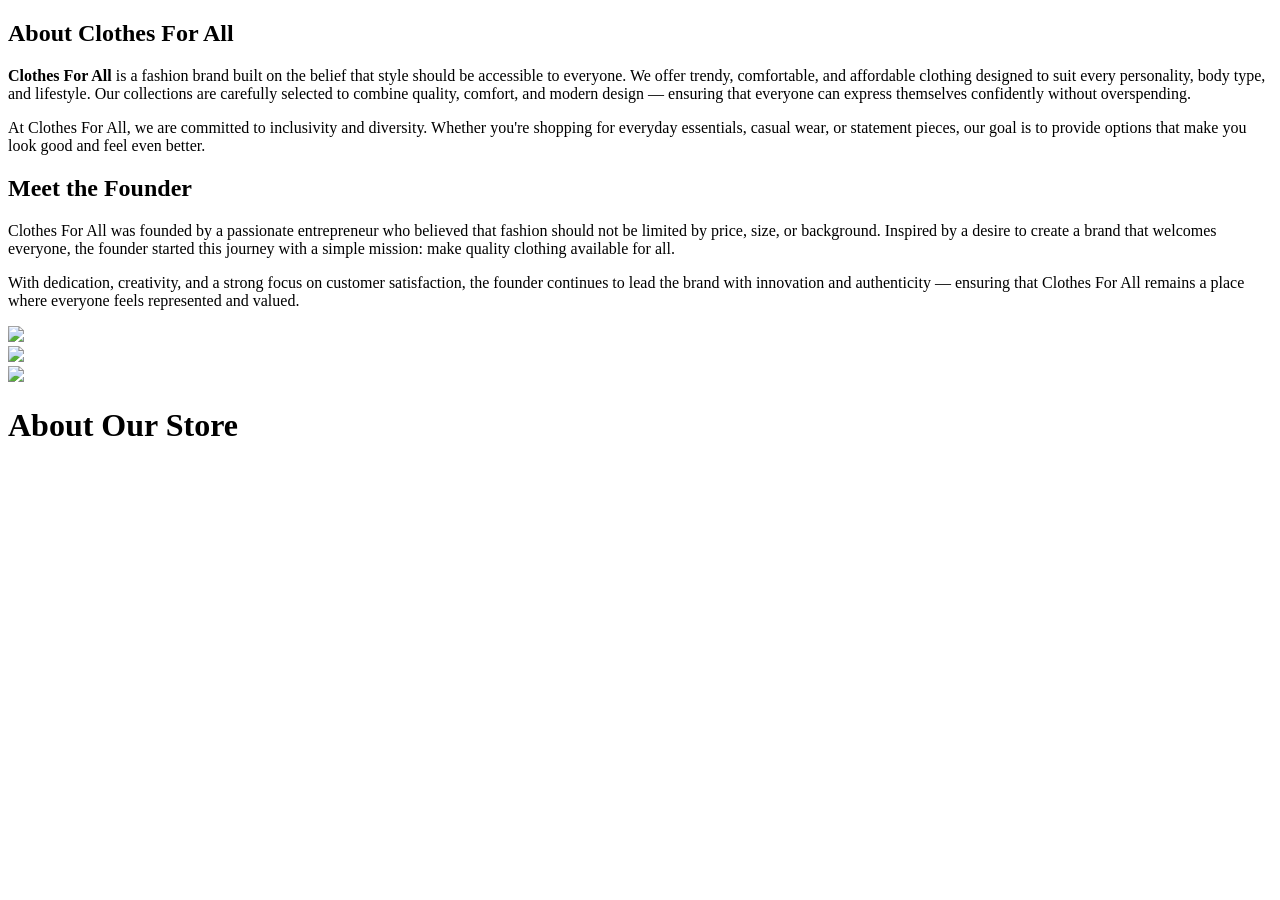
==== src/about.html @ 6e243758 "update forgot to save" ====
<!DOCTYPE html>
<html lang="en">
<head>
    <meta charset="UTF-8">
    <meta name="viewport" content="width=device-width, initial-scale=1.0">
    <title>About</title>
</head>

<body>
    <section class="about-store">
        <div class="container">
            <h1>About Clothes For All</h1>
            <p>
                <strong>Clothes For All</strong> is a fashion brand built on the belief that style should be accessible to everyone. 
                We offer trendy, comfortable, and affordable clothing designed to suit every personality, body type, and lifestyle. 
                Our collections are carefully selected to combine quality, comfort, and modern design — ensuring that everyone 
                can express themselves confidently without overspending.
            </p>
            <p>
                At Clothes For All, we are committed to inclusivity and diversity. Whether you're shopping for everyday essentials, 
                casual wear, or statement pieces, our goal is to provide options that make you look good and feel even better.
            </p>
        </div>
    </section>

    <section class="about-founder">
        <div class="container">
            <h2>Meet the Founder</h2>
            <p>
                Clothes For All was founded by a passionate entrepreneur who believed that fashion should not be limited by price, 
                size, or background. Inspired by a desire to create a brand that welcomes everyone, the founder started this journey 
                with a simple mission: make quality clothing available for all.
            </p>
            <p>
                With dedication, creativity, and a strong focus on customer satisfaction, the founder continues to lead the brand 
                with innovation and authenticity — ensuring that Clothes For All remains a place where everyone feels represented 
                and valued.
            </p>
        </div>
    </section>
    <section class="gallery">
        <article>
            <img src="https://www.shutterstock.com/image-photo/pasay-metro-manila-philippines-nov-600nw-2576427107.jpg"/>
        </article>
        <article>
            <img src="https://sanctum.london/wp-content/webpc-passthru.php?src=https://sanctum.london/wp-content/uploads/2022/11/beyond-retro.jpg&nocache=1"/>
        </article>
        <article>
            <img src="https://blogger.googleusercontent.com/img/b/R29vZ2xl/AVvXsEiyisKz-aQs3ly9X4P9iUSxw4Cnw927BDKxASTk_f4nvd-jGXVVgrHK_aBD-aeGHgbKrdSOjRaa-_5A1_d9IgdUaiQoIrmLekN3YgPgm_WYonFJtH-JSkpeRYyNceqeBf-Op0aPFE7qJKCJ/s1600/P1180092-01.jpeg"/>
        </article>

    </section>

</body>
    <h1>About Our Store</h1>
</html>
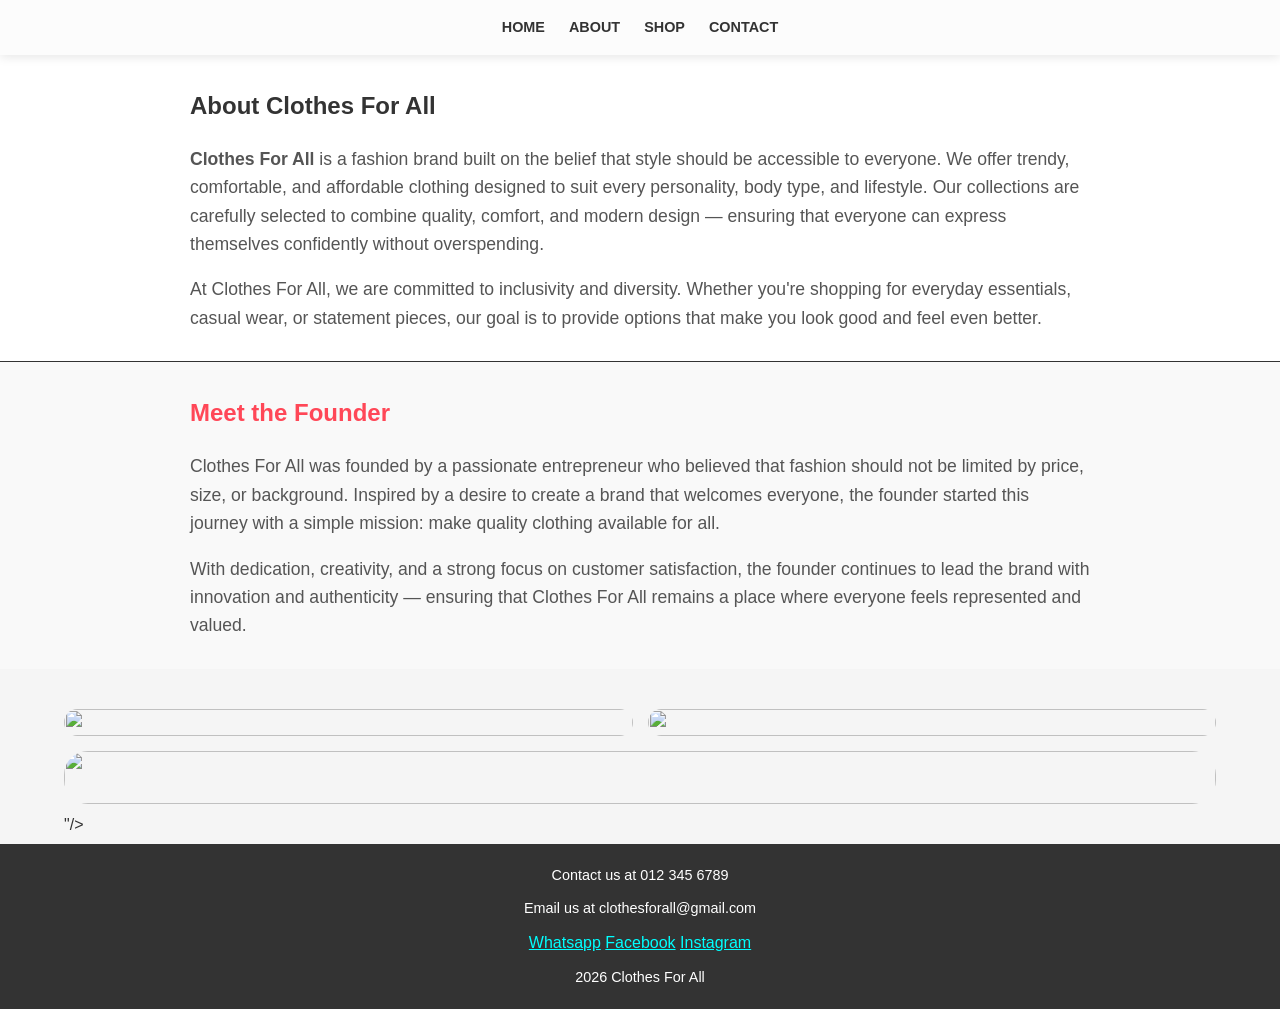
==== commit 25f659e8: "update about html" ====
--- a/src/about.html
+++ b/src/about.html
@@ -4,9 +4,19 @@
     <meta charset="UTF-8">
     <meta name="viewport" content="width=device-width, initial-scale=1.0">
     <title>About</title>
+    <link rel="stylesheet" href="../style.css">
 </head>
 
 <body>
+    <header>
+        <nav>
+            <a href="../index.html">home</a>
+            <a href="./about.html">about</a>
+            <a href="./shop.html">shop</a>
+            <a href="./contact.html">contact</a>
+        </nav>
+    </header>
+
     <section class="about-store">
         <div class="container">
             <h1>About Clothes For All</h1>
@@ -43,14 +53,44 @@
             <img src="https://www.shutterstock.com/image-photo/pasay-metro-manila-philippines-nov-600nw-2576427107.jpg"/>
         </article>
         <article>
-            <img src="https://sanctum.london/wp-content/webpc-passthru.php?src=https://sanctum.london/wp-content/uploads/2022/11/beyond-retro.jpg&nocache=1"/>
+            <img src="https://blogger.googleusercontent.com/img/b/R29vZ2xl/AVvXsEiyisKz-aQs3ly9X4P9iUSxw4Cnw927BDKxASTk_f4nvd-jGXVVgrHK_aBD-aeGHgbKrdSOjRaa-_5A1_d9IgdUaiQoIrmLekN3YgPgm_WYonFJtH-JSkpeRYyNceqeBf-Op0aPFE7qJKCJ/s1600/P1180092-01.jpeg"/>
         </article>
         <article>
-            <img src="https://blogger.googleusercontent.com/img/b/R29vZ2xl/AVvXsEiyisKz-aQs3ly9X4P9iUSxw4Cnw927BDKxASTk_f4nvd-jGXVVgrHK_aBD-aeGHgbKrdSOjRaa-_5A1_d9IgdUaiQoIrmLekN3YgPgm_WYonFJtH-JSkpeRYyNceqeBf-Op0aPFE7qJKCJ/s1600/P1180092-01.jpeg"/>
+            <img src="https://sanctum.london/wp-content/webpc-passthru.php?src=https://sanctum.london/wp-content/uploads/2022/11/beyond-retro.jpg&nocache=1"/>"/>
         </article>
 
     </section>
 
+    <footer>
+        <p>Contact us at 012 345 6789</p>
+        <p>Email us at clothesforall@gmail.com</p>
+        <div class="social">
+            <a href="">Whatsapp</a>
+            <a href="">Facebook</a>
+            <a href="">Instagram</a>
+        </div>
+        <p> 2026 Clothes For All</p>
+    </footer>
+
+    <script>
+        document.addEventListener("DOMContentLoaded", () => {
+            const galleryItems = document.querySelectorAll(".gallery article")
+
+            const revealOnScroll = new IntersectionObserver((entries, observer) => {
+                entries.forEach(entry => {
+                    if (entry.isIntersecting) {
+                        entry.target.classList.add("visible");
+                        observer.unobserve(entry.target);
+                    }
+                })
+            }, { threshold: 0.1 })
+
+            galleryItems.forEach(item => {
+                revealOnScroll.observe(item);
+            })
+
+        })
+    </script>
+
 </body>
-    <h1>About Our Store</h1>
 </html>
--- a/style.css
+++ b/style.css
@@ -0,0 +1,193 @@
+
+/* General Styles */
+body {
+    font-family: 'Segoe UI', Tahoma, Geneva, Verdana, sans-serif;
+    line-height:  1.6;
+    margin: 0;
+    padding: 0;
+    background-color: whitesmoke;
+    color: #333;
+}
+
+header {
+    background-color: rgba(255, 255, 255, 0.7);
+    padding: 1rem 5%;
+    box-shadow: 0 2px 10px rgba(0, 0, 0, 0.1);
+    position: sticky;
+    top: 0;
+    z-index: 1000;
+}
+
+nav {
+    display: flex;
+    justify-content: center;
+    gap: 24px;
+}
+
+nav a {
+    text-decoration: none;
+    color: #333;
+    font-weight: bold;
+    text-transform: uppercase;
+    font-size: 0.9rem;
+}
+
+nav a:hover {
+    text-decoration: underline;
+    color: #ff4757;
+}
+
+/* Main Content */
+main {
+    max-width: 1100px;
+    margin: 40px auto;
+    padding: 0 20px;
+    text-align: center;
+}
+
+main > h1 {
+    text-transform: capitalize;
+    font-size: 2.5rem;
+    margin-bottom: 0;
+}
+
+main > p {
+    margin-top: 0;
+}
+
+.best_seller {
+
+}
+
+.best_seller > h2 {
+    text-transform: capitalize;
+    display: inline-block;
+}
+.best_seller > h2 {
+    text-transform: capitalize;
+    display: inline-block;
+    overflow: hidden;
+    white-space: nowrap;
+    animation: 
+        typing 2s steps(40, end) infinite
+}
+
+@keyframes typing {
+    from { width: 0; }
+    to { width: 100%; }
+}
+
+/* Product */
+.products {
+    display: flex;
+    overflow-x: auto;
+    overflow-y: hidden;
+    gap: 20px;
+    padding: 20px 10px;
+    scroll-behavior: smooth;
+    -webkit-overflow-scrolling: touch;
+    scroll-snap-type: x mandatory;
+    scrollbar-width: none;
+}
+
+.products::-webkit-scrollbar {
+    display: none;
+}
+
+.product {
+    height: 300px;
+    flex: 0 0 300px;
+    padding: 15px;
+    scroll-snap-align: center;
+}
+
+.product img {
+    width: 100vw;
+    height: 80%;
+    object-fit: cover;
+    object-position: center;
+}
+
+/* Footer */
+footer {
+    background-color: #333;
+    color: #fff;
+    padding: 10px 5%;
+    text-align: center;
+}
+
+footer a {
+    color: cyan;
+}
+
+footer p {
+    margin: 10px 0;
+    font-size: 0.9rem;
+}
+
+/* About */
+.container {
+    max-width: 900px;
+    margin: 0 auto;
+    padding: 12px 80px;
+}
+
+.about-store {
+    background-color: #fff;
+    border-bottom: solid 1px #333;
+}
+
+.about-founder {
+    background-color: #f9f9f9;
+}
+
+.container h2 {
+    color: #ff4757;
+}
+
+.container p {
+    font-size: 1.1rem;
+    color: #555;
+}
+
+/* Gallery */
+.gallery {
+    display: grid;
+    grid-template-columns: repeat(2, 1fr);
+    gap: 15px;
+    padding: 40px 5%;
+}
+
+.gallery img {
+    width: 100%;
+    height: 100%;
+    object-fit: cover;
+    border-radius: 24px;
+}
+
+.gallery article:nth-child(3) {
+    grid-column: 1 / -1;
+    justify-self: center;
+    width: 100%;
+}
+
+.gallery article {
+    opacity: 0;
+    transform: translateY(30px);
+    transition: opacity 0.8s ease-out, transform 0.8s ease-out, filter 0.3s ease;
+}
+
+.gallery article.visible {
+    opacity: 1;
+    transform: translateY(0);
+}
+
+.gallery:hover article {
+    filter: grayscale(0.5) brightness(0.7);
+}
+
+.gallery article:hover {
+    filter: grayscale(0) brightness(1);
+    transform: scale(1.02);
+    z-index: 10;
+}
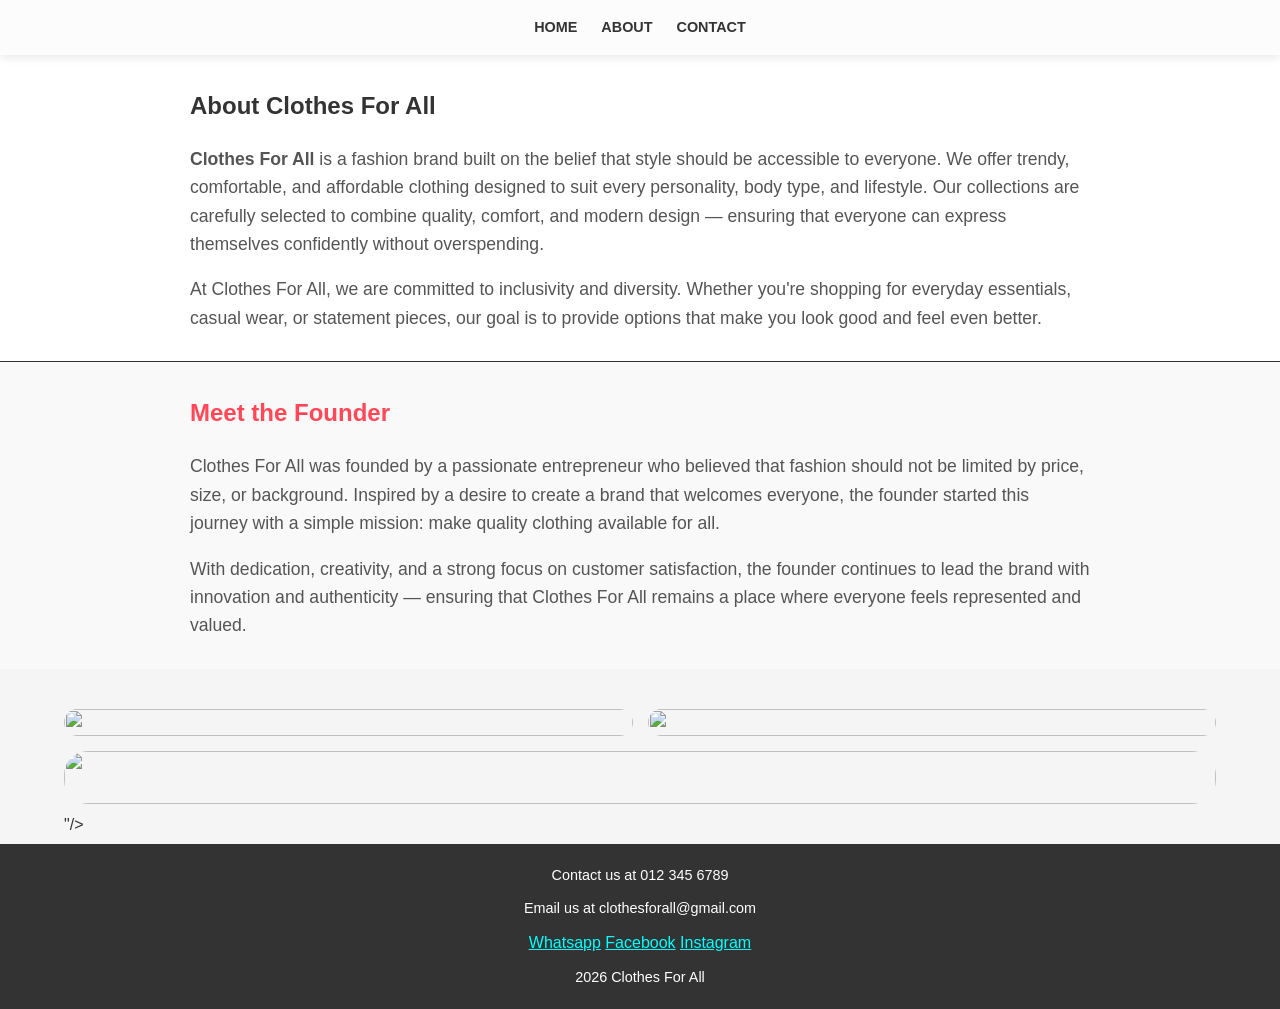
==== commit e80b93ac: "finalize project" ====
--- a/src/about.html
+++ b/src/about.html
@@ -12,7 +12,6 @@
         <nav>
             <a href="../index.html">home</a>
             <a href="./about.html">about</a>
-            <a href="./shop.html">shop</a>
             <a href="./contact.html">contact</a>
         </nav>
     </header>
--- a/style.css
+++ b/style.css
@@ -190,4 +190,96 @@
     filter: grayscale(0) brightness(1);
     transform: scale(1.02);
     z-index: 10;
-}+}
+
+.contact-grid {
+    display: flex;
+    flex-wrap: wrap;
+    gap: 40px;
+    margin-top: 40px;
+    text-align: left;
+}
+
+.contact-info, .contact-form {
+    flex: 1;
+    min-width: 320px;
+    padding: 30px;
+    border-radius: 15px;
+    box-shadow: 0 4px 15px #333;
+}
+
+.contact-item p {
+    color: black;
+    margin-bottom: 20px;
+    font-size: 1.1rem;
+}
+
+.contact-item a {
+    color: red;
+    text-decoration: none;
+    transition: color 0.3s;
+}
+
+.contact-item a:hover {
+    color: blue;
+}
+
+.social-media {
+    display: flex;
+    gap: 15px
+}
+
+.social-media a{
+    font-size: 0.9rem;
+    font-weight: bold;
+    color: purple;
+}
+
+.social-media a:hover {
+    color: pink;
+}
+
+.form-group {
+    margin-bottom: 20PX;
+}
+
+.form-group label {
+    display: block;
+    font-weight: bold;
+    margin-bottom: 8px;
+    font-size: 0.9rem;
+}
+
+.form-group input,
+.form-group textarea {
+    width: 100%;
+    padding: 12px;
+    border: 1px solid #ddd;
+    border-radius: 8px;
+    box-sizing: border-box;
+}
+
+.form-group input:focus ,
+.form-group textarea:focus {
+    outline: none;
+    border-color: black;
+    box-shadow: grey;
+}
+
+.submit-btn {
+    background-color: #333;
+    color: #f9f9f9;
+    padding: 15px 30px;
+    border: none;
+    border-radius: 8px;
+    font-weight: bold;
+    text-transform: uppercase;
+    cursor: pointer;
+    width: 100%;
+    transition: background 0.3, transfrom 0.2s;
+}
+
+.submit-btn:hover {
+    background-color: grey;
+    transform: translateY(-2px);
+}
